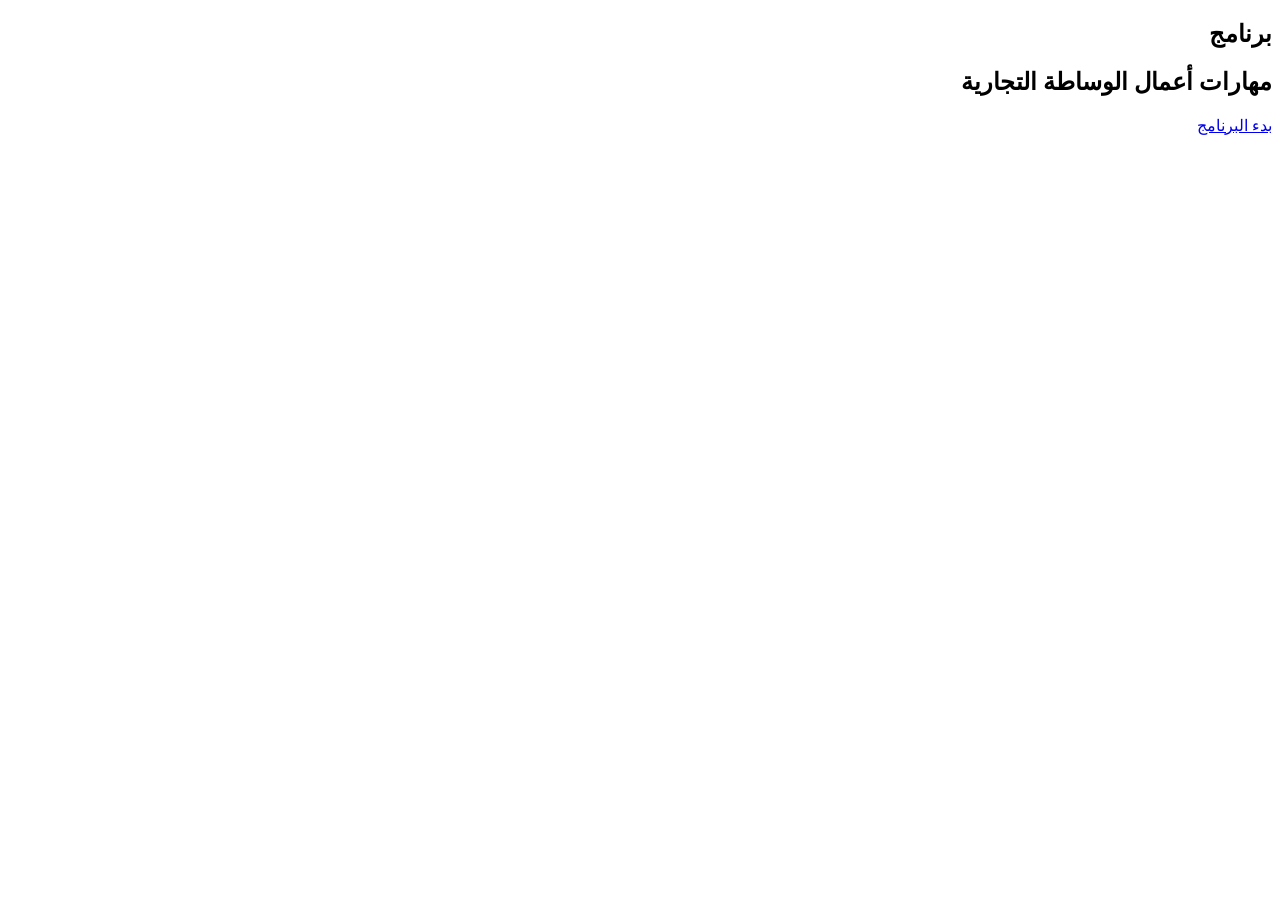
==== 011-Welcome-Screen/index.html @ b3843408 "Add files via upload" ====
﻿<!DOCTYPE html>
<html lang="ar" dir="rtl">
<head>
    <meta charset="UTF-8">
    <meta name="viewport" content="width=device-width, initial-scale=1.0">
    <title>First Screen</title>
    <link rel="stylesheet" href="wwwroot/css/index.css">
    <script src="wwwroot/js/Login.js"></script>
</head>
<body>
    <section>
    <div class="login-container">
        <h2>برنامج</h2>
        <form action="">
            <div class="password-container">
                <h2 class="mb-3">مهارات أعمال الوساطة التجارية</h2>
                <h2 class="mb-7"></h2>
                <div>
                    <a class="boldy" href="/identity/account/login">بدء البرنامج</a>
                    </div>

            </div>
        </form>
    </div>
        <div class="decoration decoration-1"></div>
        <div class="decoration decoration-2"></div>
        <div class="moving-spotlight"></div>
        <div class="particles" id="particles"></div>
    </section>

</body>
</html>
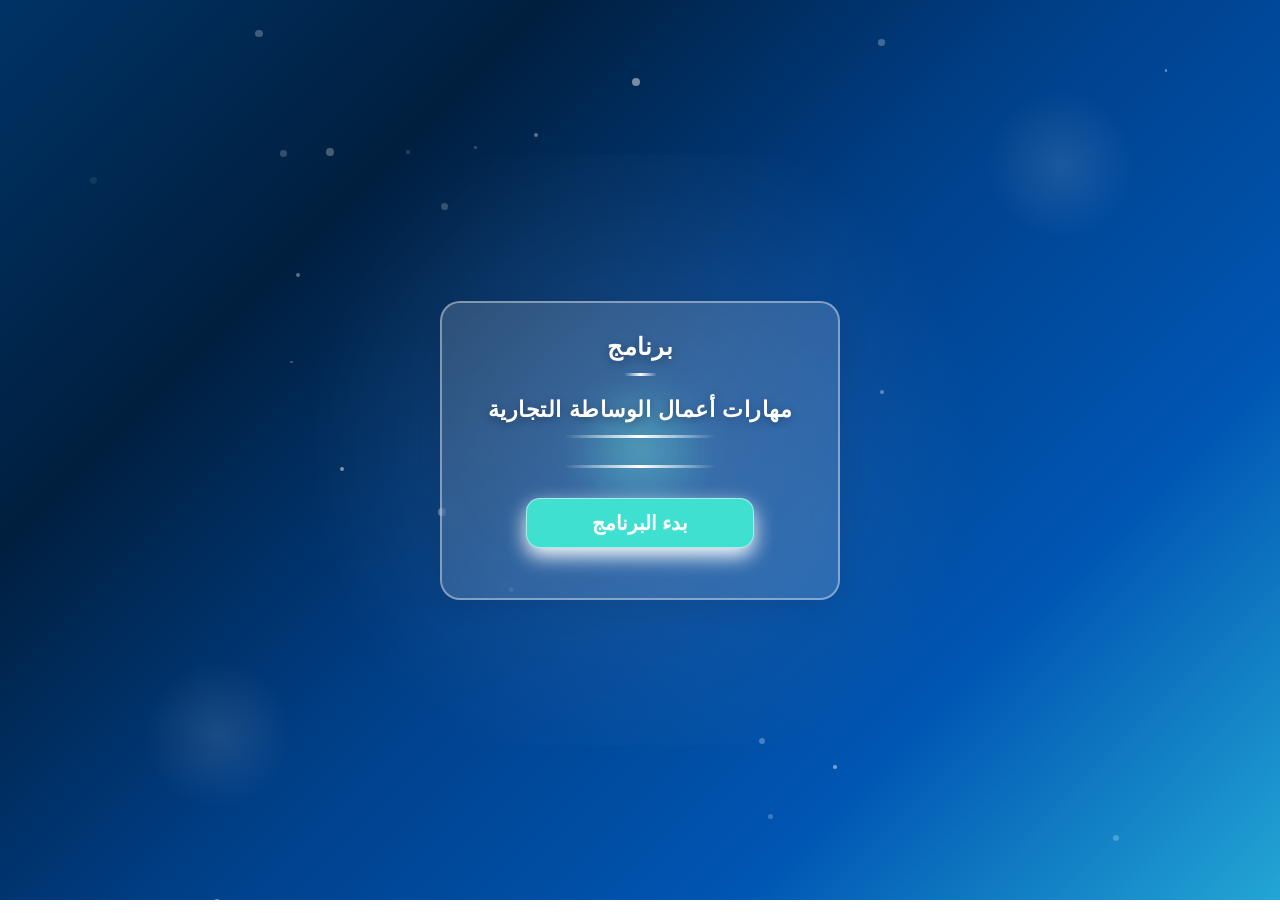
==== commit 7f40b70b: "Update index.html" ====
--- a/011-Welcome-Screen/index.html
+++ b/011-Welcome-Screen/index.html
@@ -16,7 +16,7 @@
                 <h2 class="mb-3">مهارات أعمال الوساطة التجارية</h2>
                 <h2 class="mb-7"></h2>
                 <div>
-                    <a class="boldy" href="/identity/account/login">بدء البرنامج</a>
+                    <a class="boldy">بدء البرنامج</a>
                     </div>
 
             </div>
--- a/011-Welcome-Screen/wwwroot/css/index.css
+++ b/011-Welcome-Screen/wwwroot/css/index.css
@@ -0,0 +1,312 @@
+@keyframes moveSpotlight {
+    0%, 100% {
+        transform: translate(-100px, -100px);
+    }
+
+    25% {
+        transform: translate(100px, -50px);
+    }
+
+    50% {
+        transform: translate(50px, 100px);
+    }
+
+    75% {
+        transform: translate(-50px, 50px);
+    }
+}
+
+
+@keyframes gradient {
+    0% {
+        background-position: 0% 50%;
+    }
+
+    50% {
+        background-position: 100% 50%;
+    }
+
+    100% {
+        background-position: 0% 50%;
+    }
+}
+
+
+@keyframes float-particle {
+    0% {
+        transform: translateY(100dvh) rotate(0deg);
+        opacity: 0;
+    }
+
+    10% {
+        opacity: 1;
+    }
+
+    90% {
+        opacity: 1;
+    }
+
+    100% {
+        transform: translateY(-100px) rotate(360deg);
+        opacity: 0;
+    }
+}
+
+
+* {
+    margin: 0;
+    padding: 0;
+    box-sizing: border-box;
+}
+html {
+    overflow-y: scroll; /* Always show vertical scrollbar */
+    scrollbar-width: thin;
+    scrollbar-color: #001F3F #003366 !important;
+}
+
+body {
+    font-family: 'Segoe UI', Tahoma, Geneva, Verdana, sans-serif;
+    background: linear-gradient(-45deg, #23a6d5, #0056b3, #00408a, #001F3F, #003366);
+    width: 100%;
+    height: 100vh;
+    animation: gradient 15s ease infinite;
+    display: flex;
+    align-items: center;
+    justify-content: center;
+    direction: rtl;
+    text-align: right;
+    padding: 20px;
+    overflow-x: hidden;
+}
+
+
+section {
+    display: flex;
+    justify-content: center;
+    align-items: center;
+    width: 100%;
+    height: 100vh;
+    background: url(/images/transparentrectangle1.png) center center;
+    background-size: cover;
+    position: relative;
+    padding: 20px;
+}
+
+
+.login-container {
+    position: relative;
+    width: 90%;
+    max-width: 400px;
+    background: rgba(255, 255, 255, 0.15);
+    backdrop-filter: blur(12px);
+    -webkit-backdrop-filter: blur(12px);
+    border: 2px solid rgba(255, 255, 255, 0.4);
+    border-radius: 20px;
+    display: flex;
+    justify-content: center;
+    align-items: center;
+    padding: 30px 25px;
+    flex-direction: column;
+    z-index: 10;
+    /* Removed float animation */
+    box-shadow: 0 8px 32px rgba(0, 0, 0, 0.1);
+    /* Ensure proper centering */
+    margin: 0 auto;
+}
+
+.boldy {
+    display: flex;
+    margin: 20px auto; /* Auto-centering horizontally */
+    font-family: Arial;
+    text-align: center !important;
+    justify-content: center !important;
+    align-items: center;
+    color: #fff;
+    font-size: 1.25em;
+    font-weight: 700;
+    background-color: turquoise;
+    height: 50px;
+    width: 75% !important;
+    border-radius: 14px;
+    border: 1px solid rgba(255,255,255,0.5);
+    text-decoration: none;
+    cursor: pointer;
+    transition: all 0.4s ease;
+    box-shadow: 0 8px 20px white;
+    text-shadow: 0 1px 2px rgba(255,255,255,0.1);
+    position: relative;
+    overflow: hidden;
+}
+
+    .boldy::before {
+        content: '';
+        position: absolute;
+        top: 0;
+        left: -100%;
+        width: 100%;
+        height: 100%;
+        background: linear-gradient(90deg, transparent, rgba(255,255,255,0.3), transparent);
+        transition: 0.5s;
+    }
+
+    .boldy:hover {
+        color: whitesmoke;
+        background-color: transparent;
+        border-color: turquoise;
+        transform: translateY(-5px);
+        box-shadow: 0 12px 25px turquoise;
+    }
+
+        .boldy:hover::before {
+            left: 100%;
+        }
+
+    .boldy:active {
+        transform: translateY(-2px);
+    }
+
+.login-container::before {
+    content: '';
+    position: absolute;
+    top: -50%;
+    left: -50%;
+    width: 200%;
+    height: 200%;
+    background: radial-gradient(circle, rgba(255,255,255,0.1) 0%, rgba(255,255,255,0) 70%);
+    z-index: -1;
+}
+
+.login-container h2 {
+    color: white;
+    font-family:Arial;
+    margin-bottom: 20px;
+    font-size: 1.5rem;
+    text-shadow: 0 2px 10px rgba(0, 0, 0, 0.3);
+    position: relative;
+    padding-bottom: 15px;
+    font-weight: 600;
+    letter-spacing: 0.5px;
+}
+
+    .login-container h2::after {
+        content: '';
+        position: absolute;
+        bottom: 0;
+        right: 25%;
+        width: 50%;
+        height: 3px;
+        background: linear-gradient(90deg, transparent, #fff, transparent);
+        border-radius: 3px;
+    }
+
+.password-container {
+    position: relative;
+}
+
+.decoration {
+    position: absolute;
+    width: 150px;
+    height: 150px;
+    border-radius: 50%;
+    background: radial-gradient(circle, rgba(255,255,255,0.1) 0%, rgba(255,255,255,0) 70%);
+    z-index: 1;
+}
+
+.decoration-1 {
+    top: 10%;
+    right: 10%;
+}
+
+.decoration-2 {
+    bottom: 10%;
+    left: 10%;
+}
+
+.moving-spotlight {
+    position: absolute;
+    width: 150px;
+    height: 150px;
+    background: radial-gradient(circle, rgba(64, 224, 208, 0.4) 0%, transparent 70%);
+    border-radius: 50%;
+    animation: moveSpotlight 8s infinite ease-in-out;
+}
+
+.particles {
+    position: absolute;
+    top: 0;
+    left: 0;
+    width: 100%;
+    height: 100%;
+    z-index: 1;
+    pointer-events: none;
+}
+
+.particle {
+    position: absolute;
+    background: rgba(255, 255, 255, 0.5);
+    border-radius: 50%;
+    animation: float-particle 15s infinite linear;
+}
+
+
+
+h2.mb-3 {
+    margin-bottom: 15px !important;
+    font-size: 1.4rem !important;
+    color: white;
+}
+
+h2.mb-7 {
+    margin-bottom: 30px !important;
+    font-size: 1.2rem !important;
+    color: rgba(255, 255, 255, 0.9);
+}
+
+@media screen and (max-width: 768px) {
+    section {
+        padding: 15px;
+    }
+
+    .login-container {
+        padding: 30px 25px;
+        width: 95%;
+    }
+
+        .login-container h2 {
+            font-size: 1.5rem;
+            margin-bottom: 15px;
+        }
+
+    h2.mb-3 {
+        font-size: 1.2rem !important;
+    }
+
+    h2.mb-7 {
+        font-size: 1rem !important;
+    }
+
+    .boldy {
+        font-size: 1.1em;
+        height: 45px;
+    }
+}
+
+@media screen and (max-width: 480px) {
+    .login-container {
+        padding: 25px 20px;
+    }
+
+        .login-container h2 {
+            font-size: 1.3rem;
+        }
+
+    .boldy {
+        font-size: 1em;
+        height: 40px;
+    }
+
+    .decoration {
+        width: 100px;
+        height: 100px;
+    }
+}
